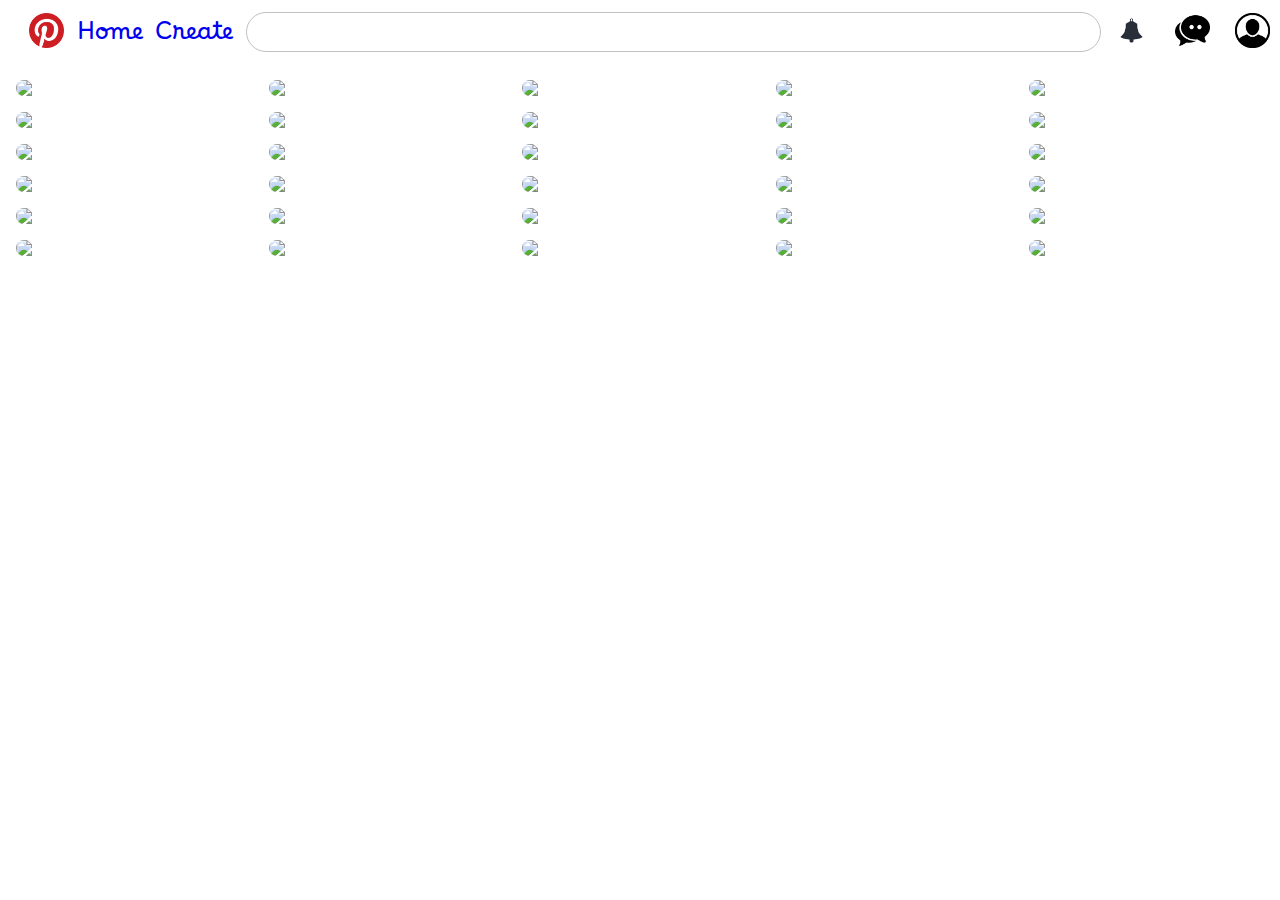
==== index.html @ 7baf16cd "Moviendo a root" ====
<!DOCTYPE html>
<html lang="en">
<head>
    <meta charset="UTF-8">
    <meta name="viewport" content="width=device-width, initial-scale=1.0">
    <title>Pinterest</title>
</head>
<link rel="shortcut icon" href="./images/logo.avif">
<link rel="stylesheet" href="./styles.css">
<link rel="preconnect" href="https://fonts.googleapis.com">
<link rel="preconnect" href="https://fonts.gstatic.com" crossorigin>
<link href="https://fonts.googleapis.com/css2?family=Borel&display=swap" rel="stylesheet">
<link href="https://fonts.googleapis.com/css2?family=Roboto+Mono&display=swap" rel="stylesheet">
<body>
<div>
    <nav class="navbar-pinterest" >
        <a class="pinterest-icon" href="http://pinterest.com.mx" target="_blank">
            <img src="./images/logo.avif" alt="logo" width="35px" height="35px">
        </a>
        <a href="#home" class="home">Home</a>
        <a href="#create" class="create">Create</a>
        <div class="contenedor-finder">
            <input type="text" name="finder" class="finder">
        </div>
        <a class="notis" href="#notifications">
            <img src="./images/notis.jpg" alt="notis" width="35px" height="35px">
        </a>
        <a class="msj" href="#messages">
            <img src="./images/msj2.png" alt="message" width="35px" height="35px" >
        </a>
        <a class="profile" href="#profile">
            <img src="./images/profile.png" alt="message" width="35px" height="35px" >
        </a>
    </nav>
</div>
<div class="content">
    <div class="card-image">
        <img src="https://picsum.photos/300/300.jpg"/>
            <div class="botones">
                <a href="#descarga" class="descarga">Save</a>
                <a href="#share" class="share">
                    <img src="./images/share.png" alt="share" width="30px" height="30px">
                </a>
                <a href="#more" class="more">
                    <img src="./images/more.png" alt="more" width="30px" height="30px">
                </a>
            </div>
    </div>
    <div class="card-image">
        <img src="https://picsum.photos/300/300.jpg"  />
        <div class="botones">
            <a href="#descarga" class="descarga">Save</a>
            <a href="#share" class="share">
                <img src="./images/share.png" alt="share" width="30px" height="30px">
            </a>
            <a href="#more" class="more">
                <img src="./images/more.png" alt="more" width="30px" height="30px">
            </a>
        </div>
    </div>
    <div class="card-image">
        <img src="https://picsum.photos/300/410.jpg"  />
        <div class="botones">
            <a href="#descarga" class="descarga">Save</a>
            <a href="#share" class="share">
                <img src="./images/share.png" alt="share" width="30px" height="30px">
            </a>
            <a href="#more" class="more">
                <img src="./images/more.png" alt="more" width="30px" height="30px">
            </a>
        </div>
    </div>
    <div class="card-image">
        <img src="https://picsum.photos/300/250.jpg"  />
        <div class="botones">
            <a href="#descarga" class="descarga">Save</a>
            <a href="#share" class="share">
                <img src="./images/share.png" alt="share" width="30px" height="30px">
            </a>
            <a href="#more" class="more">
                <img src="./images/more.png" alt="more" width="30px" height="30px">
            </a>
        </div>
    </div>
    <div class="card-image">
        <img src="https://picsum.photos/300/180.jpg"  />
        <div class="botones">
            <a href="#descarga" class="descarga">Save</a>
            <a href="#share" class="share">
                <img src="./images/share.png" alt="share" width="30px" height="30px">
            </a>
            <a href="#more" class="more">
                <img src="./images/more.png" alt="more" width="30px" height="30px">
            </a>
        </div>
    </div>
    <div class="card-image">
        <img src="https://picsum.photos/300/340.jpg"  />
        <div class="botones">
            <a href="#descarga" class="descarga">Save</a>
            <a href="#share" class="share">
                <img src="./images/share.png" alt="share" width="30px" height="30px">
            </a>
            <a href="#more" class="more">
                <img src="./images/more.png" alt="more" width="30px" height="30px">
            </a>
        </div>
    </div>
    <div class="card-image">
        <img src="https://picsum.photos/300/120.jpg"  />
        <div class="botones">
            <a href="#descarga" class="descarga">Save</a>
            <a href="#share" class="share">
                <img src="./images/share.png" alt="share" width="30px" height="30px">
            </a>
            <a href="#more" class="more">
                <img src="./images/more.png" alt="more" width="30px" height="30px">
            </a>
        </div>
    </div>
    <div class="card-image">
        <img src="https://picsum.photos/300/215.jpg"  />
        <div class="botones">
            <a href="#descarga" class="descarga">Save</a>
            <a href="#share" class="share">
                <img src="./images/share.png" alt="share" width="30px" height="30px">
            </a>
            <a href="#more" class="more">
                <img src="./images/more.png" alt="more" width="30px" height="30px">
            </a>
        </div>
    </div>
    <div class="card-image">
        <img src="https://picsum.photos/300/420.jpg"  />
        <div class="botones">
            <a href="#descarga" class="descarga">Save</a>
            <a href="#share" class="share">
                <img src="./images/share.png" alt="share" width="30px" height="30px">
            </a>
            <a href="#more" class="more">
                <img src="./images/more.png" alt="more" width="30px" height="30px">
            </a>
        </div>
    </div>
    <div class="card-image">
        <img src="https://picsum.photos/300/320.jpg"  />
        <div class="botones">
            <a href="#descarga" class="descarga">Save</a>
            <a href="#share" class="share">
                <img src="./images/share.png" alt="share" width="30px" height="30px">
            </a>
            <a href="#more" class="more">
                <img src="./images/more.png" alt="more" width="30px" height="30px">
            </a>
        </div>
    </div>
    <div class="card-image">
        <img src="https://picsum.photos/300/153.jpg"  />
        <div class="botones">
            <a href="#descarga" class="descarga">Save</a>
            <a href="#share" class="share">
                <img src="./images/share.png" alt="share" width="30px" height="30px">
            </a>
            <a href="#more" class="more">
                <img src="./images/more.png" alt="more" width="30px" height="30px">
            </a>
        </div>
    </div>
    <div class="card-image">
        <img src="https://picsum.photos/300/480.jpg"  />
        <div class="botones">
            <a href="#descarga" class="descarga">Save</a>
            <a href="#share" class="share">
                <img src="./images/share.png" alt="share" width="30px" height="30px">
            </a>
            <a href="#more" class="more">
                <img src="./images/more.png" alt="more" width="30px" height="30px">
            </a>
        </div>
    </div>
    <div class="card-image">
        <img src="https://picsum.photos/300/260.jpg"  />
        <div class="botones">
            <a href="#descarga" class="descarga">Save</a>
            <a href="#share" class="share">
                <img src="./images/share.png" alt="share" width="30px" height="30px">
            </a>
            <a href="#more" class="more">
                <img src="./images/more.png" alt="more" width="30px" height="30px">
            </a>
        </div>
    </div>
    <div class="card-image">
        <img src="https://picsum.photos/300/450.jpg"  />
        <div class="botones">
            <a href="#descarga" class="descarga">Save</a>
            <a href="#share" class="share">
                <img src="./images/share.png" alt="share" width="30px" height="30px">
            </a>
            <a href="#more" class="more">
                <img src="./images/more.png" alt="more" width="30px" height="30px">
            </a>
        </div>
    </div>
    <div class="card-image">
        <img src="https://picsum.photos/300/135.jpg"  />
        <div class="botones">
            <a href="#descarga" class="descarga">Save</a>
            <a href="#share" class="share">
                <img src="./images/share.png" alt="share" width="30px" height="30px">
            </a>
            <a href="#more" class="more">
                <img src="./images/more.png" alt="more" width="30px" height="30px">
            </a>
        </div>
    </div>
    <div class="card-image">
        <img src="https://picsum.photos/300/287.jpg"  />
        <div class="botones">
            <a href="#descarga" class="descarga">Save</a>
            <a href="#share" class="share">
                <img src="./images/share.png" alt="share" width="30px" height="30px">
            </a>
            <a href="#more" class="more">
                <img src="./images/more.png" alt="more" width="30px" height="30px">
            </a>
        </div>
    </div>
    <div class="card-image">
        <img src="https://picsum.photos/300/500.jpg"  />
        <div class="botones">
            <a href="#descarga" class="descarga">Save</a>
            <a href="#share" class="share">
                <img src="./images/share.png" alt="share" width="30px" height="30px">
            </a>
            <a href="#more" class="more">
                <img src="./images/more.png" alt="more" width="30px" height="30px">
            </a>
        </div>
    </div>
    <div class="card-image">
        <img src="https://picsum.photos/300/222.jpg"  />
        <div class="botones">
            <a href="#descarga" class="descarga">Save</a>
            <a href="#share" class="share">
                <img src="./images/share.png" alt="share" width="30px" height="30px">
            </a>
            <a href="#more" class="more">
                <img src="./images/more.png" alt="more" width="30px" height="30px">
            </a>
        </div>
    </div>
    <div class="card-image">
        <img src="https://picsum.photos/300/321.jpg"  />
        <div class="botones">
            <a href="#descarga" class="descarga">Save</a>
            <a href="#share" class="share">
                <img src="./images/share.png" alt="share" width="30px" height="30px">
            </a>
            <a href="#more" class="more">
                <img src="./images/more.png" alt="more" width="30px" height="30px">
            </a>
        </div>
    </div>
    <div class="card-image">
        <img src="https://picsum.photos/300/150.jpg"  />
        <div class="botones">
            <a href="#descarga" class="descarga">Save</a>
            <a href="#share" class="share">
                <img src="./images/share.png" alt="share" width="30px" height="30px">
            </a>
            <a href="#more" class="more">
                <img src="./images/more.png" alt="more" width="30px" height="30px">
            </a>
        </div>
    </div>
    <div class="card-image">
        <img src="https://picsum.photos/300/165.jpg"  />
        <div class="botones">
            <a href="#descarga" class="descarga">Save</a>
            <a href="#share" class="share">
                <img src="./images/share.png" alt="share" width="30px" height="30px">
            </a>
            <a href="#more" class="more">
                <img src="./images/more.png" alt="more" width="30px" height="30px">
            </a>
        </div>
    </div>
    <div class="card-image">
        <img src="https://picsum.photos/300/305.jpg"  />
        <div class="botones">
            <a href="#descarga" class="descarga">Save</a>
            <a href="#share" class="share">
                <img src="./images/share.png" alt="share" width="30px" height="30px">
            </a>
            <a href="#more" class="more">
                <img src="./images/more.png" alt="more" width="30px" height="30px">
            </a>
        </div>
    </div>
    <div class="card-image">
        <img src="https://picsum.photos/300/286.jpg"  />
        <div class="botones">
            <a href="#descarga" class="descarga">Save</a>
            <a href="#share" class="share">
                <img src="./images/share.png" alt="share" width="30px" height="30px">
            </a>
            <a href="#more" class="more">
                <img src="./images/more.png" alt="more" width="30px" height="30px">
            </a>
        </div>
    </div>
    <div class="card-image">
        <img src="https://picsum.photos/300/98.jpg"   />
        <div class="botones">
            <a href="#descarga" class="descarga">Save</a>
            <a href="#share" class="share">
                <img src="./images/share.png" alt="share" width="30px" height="30px">
            </a>
            <a href="#more" class="more">
                <img src="./images/more.png" alt="more" width="30px" height="30px">
            </a>
        </div>
    </div>
    <div class="card-image">
        <img src="https://picsum.photos/300/490.jpg"  />
        <div class="botones">
            <a href="#descarga" class="descarga">Save</a>
            <a href="#share" class="share">
                <img src="./images/share.png" alt="share" width="30px" height="30px">
            </a>
            <a href="#more" class="more">
                <img src="./images/more.png" alt="more" width="30px" height="30px">
            </a>
        </div>
    </div>
    <div class="card-image">
        <img src="https://picsum.photos/300/124.jpg"  />
        <div class="botones">
            <a href="#descarga" class="descarga">Save</a>
            <a href="#share" class="share">
                <img src="./images/share.png" alt="share" width="30px" height="30px">
            </a>
            <a href="#more" class="more">
                <img src="./images/more.png" alt="more" width="30px" height="30px">
            </a>
        </div>
    </div>
    <div class="card-image">
        <img src="https://picsum.photos/300/510.jpg"  />
        <div class="botones">
            <a href="#descarga" class="descarga">Save</a>
            <a href="#share" class="share">
                <img src="./images/share.png" alt="share" width="30px" height="30px">
            </a>
            <a href="#more" class="more">
                <img src="./images/more.png" alt="more" width="30px" height="30px">
            </a>
        </div>
    </div>
    <div class="card-image">
        <img src="https://picsum.photos/300/320.jpg"  />
        <div class="botones">
            <a href="#descarga" class="descarga">Save</a>
            <a href="#share" class="share">
                <img src="./images/share.png" alt="share" width="30px" height="30px">
            </a>
            <a href="#more" class="more">
                <img src="./images/more.png" alt="more" width="30px" height="30px">
            </a>
        </div>
    </div>
    <div class="card-image">
        <img src="https://picsum.photos/300/260.jpg"  />
        <div class="botones">
            <a href="#descarga" class="descarga">Save</a>
            <a href="#share" class="share">
                <img src="./images/share.png" alt="share" width="30px" height="30px">
            </a>
            <a href="#more" class="more">
                <img src="./images/more.png" alt="more" width="30px" height="30px">
            </a>
        </div>
    </div>
    <div class="card-image">
        <img src="https://picsum.photos/300/124.jpg"  />
        <div class="botones">
            <a href="#descarga" class="descarga">Save</a>
            <a href="#share" class="share">
                <img src="./images/share.png" alt="share" width="30px" height="30px">
            </a>
            <a href="#more" class="more">
                <img src="./images/more.png" alt="more" width="30px" height="30px">
            </a>
        </div>
    </div>

</div>
    

</body>
</html>
---- styles.css ----
body {
    background-color: white;
    margin: 1em;
}

.navbar-pinterest {
    position: fixed;
    top: 0;
    width: 100%;
    display: flex;
    flex-direction: row;
    align-items: center;
    z-index: 1;
    background-color: white;
}

.contenedor-finder {
    height: 40px;
    width: 100%;
    border-radius: 24px;
    box-sizing: border-box;
    background-color: transparent;
    padding-left: 1%;

}

.finder {
    display: block;
    box-sizing: border-box;
    width: 100%;
    height: 100%;
    border: none;
    font-size: 18px;
    color: black;
    outline: none;
    border: 1px solid silver;
    border-radius: 30px;

}

.pinterest-icon {
    padding: 1%;
}

.notis {
    padding: 1%;
}

.msj {
    padding: 1%;

}

.profile {
    padding: 1%;
    padding-right: 2%;
    border-radius: 50%;

}

.home {
    padding-left: 0%;
    padding-top: 1%;
    font-size: 25px;
    font-family: 'Borel', cursive;
    text-decoration: none;
}


.create {

    padding-top: 1%;
    padding-left: 1%;
    font-size: 25px;
    font-family: 'Borel', cursive;
    text-decoration: none;
}


.content {
    margin-top: 80px;
}

.card-image {
    position: relative;
}

.descarga {
    background-color: red;
    padding: 8px;
    border-radius: 25px;
    position: absolute;
    top: 5px;
    right: 10px;
    color: white;
    font-weight:normal;
    font-size: larger;
    text-decoration: none;
    font-family: 'Roboto Mono', monospace;
}

.botones {
    position: absolute;
    z-index: 2;
    top: 0;
    width: 100%;
    height: 100%;
    display: flex;
    opacity: 0;
    border-radius: 20px;
    background-color: rgba(0,0,0,.5);
    justify-content: space-around;
    align-items: flex-end;
    


}

.botones:hover {
    opacity: 1;

}

.share {
    background-color: aliceblue;
    padding:0px;
    border-radius: 50%;
    margin-bottom: 5px;
    width: 35px;
    height: 35px;
}

.share img {
    margin: auto;
}

.more {
    background-color: aliceblue;
    padding: 0px;
    border-radius: 50%;
    margin-bottom: 5px;
    width: 35px;
    height: 35px;
}

.more img {
    margin: auto;
}

.card-image img {
    max-width: 100%;
    margin-bottom: 1em;
    display: block;
    border-radius: 20px;
    
}

.content {
    column-width: 230px;
    column-count: 5;
    column-gap: 18px;
}

@media only screen and (min-width: 1025px) {
    .content{
        column-count: 8;
    }
}
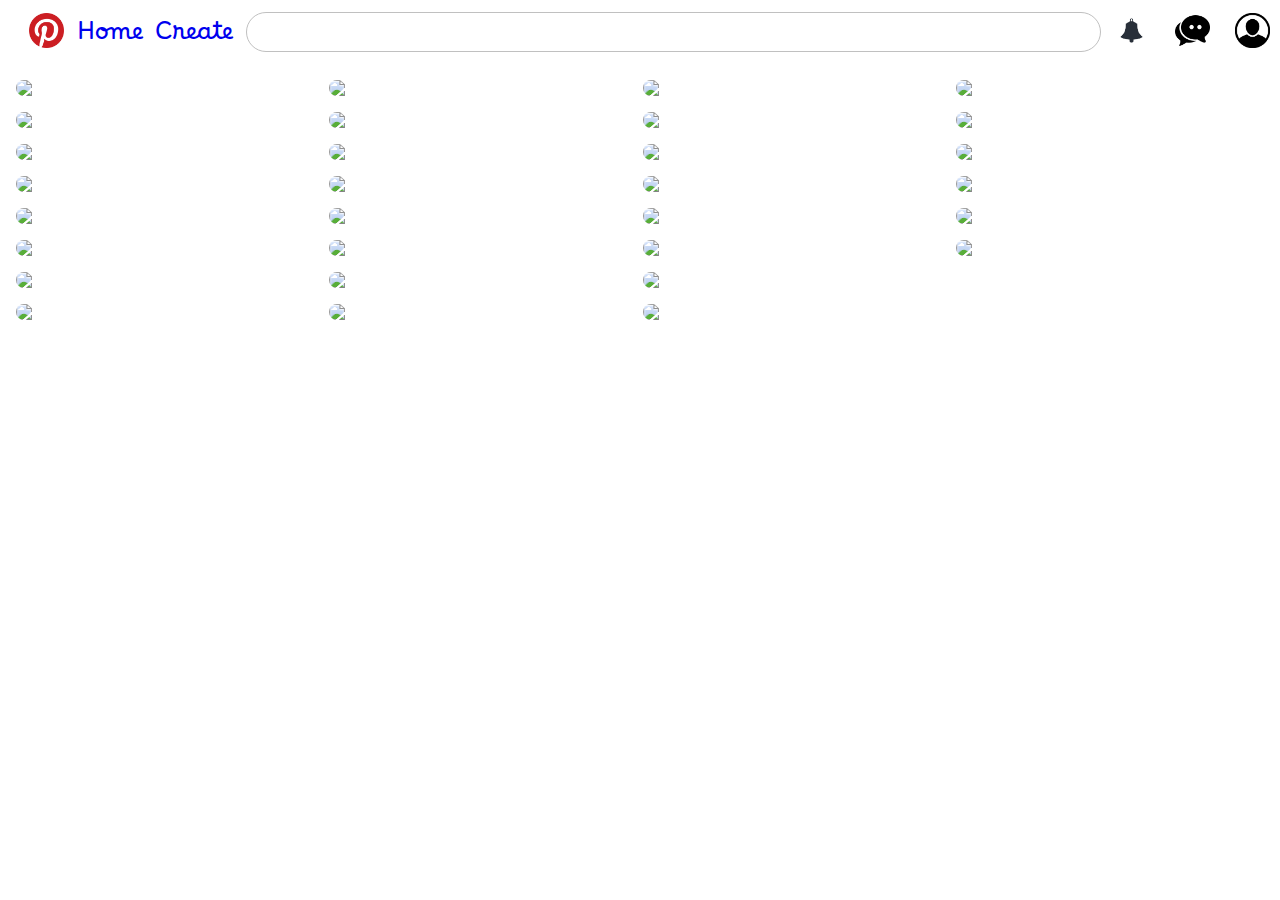
==== commit a465c293: "Añadiendo comentarios" ====
--- a/index.html
+++ b/index.html
@@ -12,28 +12,31 @@
 <link href="https://fonts.googleapis.com/css2?family=Borel&display=swap" rel="stylesheet">
 <link href="https://fonts.googleapis.com/css2?family=Roboto+Mono&display=swap" rel="stylesheet">
 <body>
+ <!-- Creando barra de navegación con ID navbar-pinterest. 3 íconos, 2 enlaces e ícono con redirección -->
 <div>
-    <nav class="navbar-pinterest" >
-        <a class="pinterest-icon" href="http://pinterest.com.mx" target="_blank">
+    <nav id="navbar-pinterest" >
+        <a id="pinterest-icon" href="http://pinterest.com.mx" target="_blank">
             <img src="./images/logo.avif" alt="logo" width="35px" height="35px">
         </a>
         <a href="#home" class="home">Home</a>
         <a href="#create" class="create">Create</a>
+ <!-- Creando contenedor e input con clase .finder -->
         <div class="contenedor-finder">
             <input type="text" name="finder" class="finder">
         </div>
-        <a class="notis" href="#notifications">
+ <!-- Creando los 3 íconos con ID's correspondientes -->
+        <a id="notis" href="#notifications">
             <img src="./images/notis.jpg" alt="notis" width="35px" height="35px">
         </a>
-        <a class="msj" href="#messages">
+        <a id="msj" href="#messages">
             <img src="./images/msj2.png" alt="message" width="35px" height="35px" >
         </a>
-        <a class="profile" href="#profile">
+        <a id="profile" href="#profile">
             <img src="./images/profile.png" alt="message" width="35px" height="35px" >
         </a>
     </nav>
 </div>
-<div class="content">
+<main id="content">
     <div class="card-image">
         <img src="https://picsum.photos/300/300.jpg"/>
             <div class="botones">
@@ -395,7 +398,7 @@
         </div>
     </div>
 
-</div>
+</main>
     
 
 </body>
--- a/styles.css
+++ b/styles.css
@@ -2,8 +2,8 @@
     background-color: white;
     margin: 1em;
 }
-
-.navbar-pinterest {
+/* Seteando navbar al top de la página*/
+#navbar-pinterest {
     position: fixed;
     top: 0;
     width: 100%;
@@ -38,20 +38,20 @@
 
 }
 
-.pinterest-icon {
+#pinterest-icon {
     padding: 1%;
 }
 
-.notis {
+#notis {
     padding: 1%;
 }
 
-.msj {
+#msj {
     padding: 1%;
 
 }
 
-.profile {
+#profile {
     padding: 1%;
     padding-right: 2%;
     border-radius: 50%;
@@ -77,8 +77,11 @@
 }
 
 
-.content {
+#content {
     margin-top: 80px;
+    columns: 5 300px;
+    column-gap: 5px;
+    
 }
 
 .card-image {
@@ -103,7 +106,7 @@
     position: absolute;
     z-index: 2;
     top: 0;
-    width: 100%;
+    width: 300px;
     height: 100%;
     display: flex;
     opacity: 0;
@@ -111,11 +114,9 @@
     background-color: rgba(0,0,0,.5);
     justify-content: space-around;
     align-items: flex-end;
-    
-
-
 }
 
+/* Añadiendo función hover para mostrar los botones */
 .botones:hover {
     opacity: 1;
 
@@ -152,17 +153,12 @@
     margin-bottom: 1em;
     display: block;
     border-radius: 20px;
-    
 }
 
-.content {
-    column-width: 230px;
-    column-count: 5;
-    column-gap: 18px;
-}
 
+/* Creando media query para ampliar el número de columnas a 8 en vez de 5, ya que la propiedad "columns" es responsiva nativamente */
 @media only screen and (min-width: 1025px) {
-    .content{
+    #content{
         column-count: 8;
     }
 }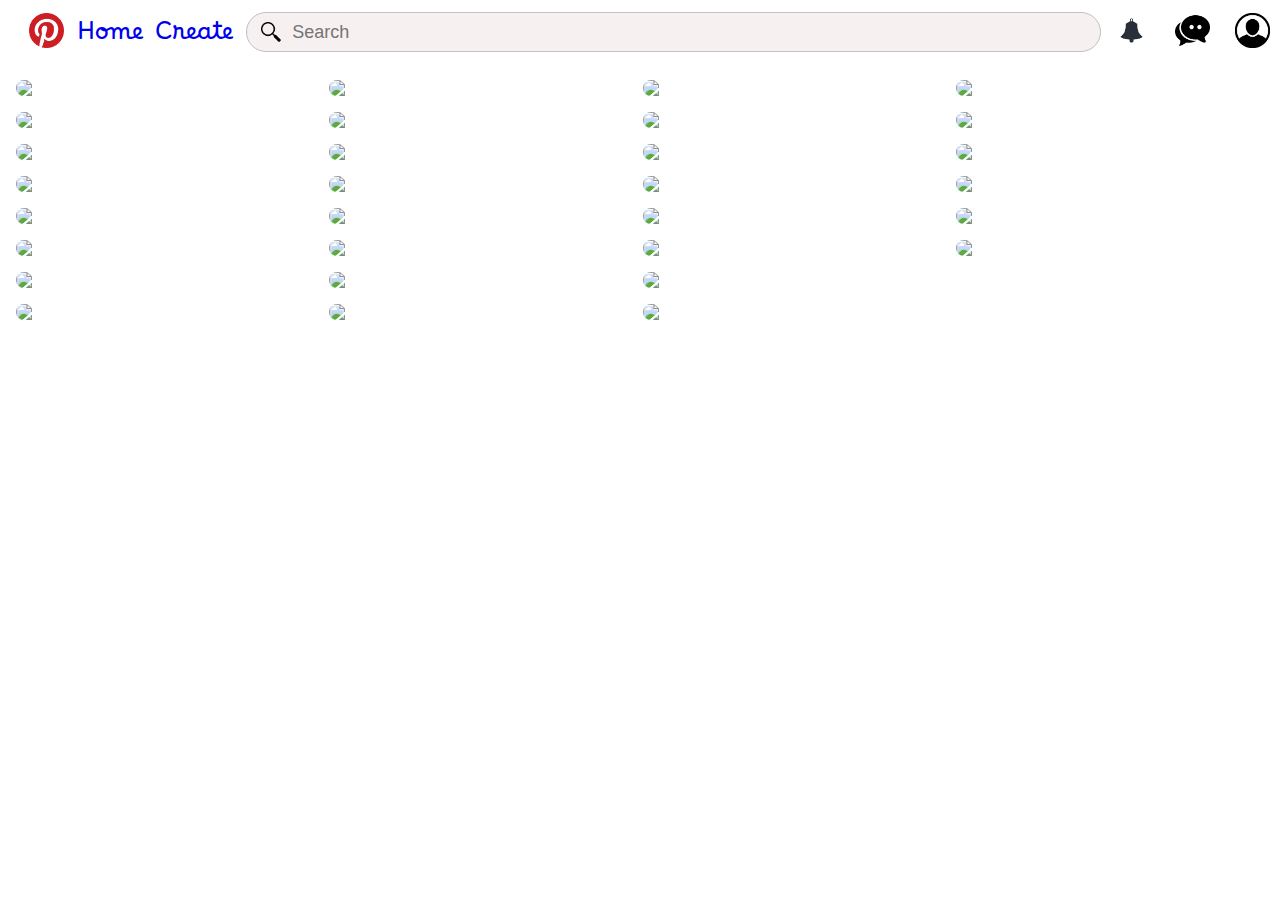
==== commit 5cf6b974: "Agregando icono de lupa y placeholder de finder" ====
--- a/index.html
+++ b/index.html
@@ -22,7 +22,10 @@
         <a href="#create" class="create">Create</a>
  <!-- Creando contenedor e input con clase .finder -->
         <div class="contenedor-finder">
-            <input type="text" name="finder" class="finder">
+            <a href="#" class="lupa">
+                <img src="./images/lupa.png" alt="lupita" width="20px" height="20px">
+            </a>
+            <input type="text" name="finder" class="finder" placeholder="Search">
         </div>
  <!-- Creando los 3 íconos con ID's correspondientes -->
         <a id="notis" href="#notifications">
--- a/styles.css
+++ b/styles.css
@@ -10,7 +10,7 @@
     display: flex;
     flex-direction: row;
     align-items: center;
-    z-index: 1;
+    z-index: 2;
     background-color: white;
 }
 
@@ -24,14 +24,23 @@
 
 }
 
+.lupa {
+    display: flex;
+    position: absolute; 
+    padding-top: 10px;
+    padding-left: 15px;
+}
+
 .finder {
     display: block;
+    padding-left: 45px;
     box-sizing: border-box;
     width: 100%;
     height: 100%;
     border: none;
     font-size: 18px;
     color: black;
+    background-color: rgb(247, 240, 240);
     outline: none;
     border: 1px solid silver;
     border-radius: 30px;
@@ -104,7 +113,7 @@
 
 .botones {
     position: absolute;
-    z-index: 2;
+    z-index: 1;
     top: 0;
     width: 300px;
     height: 100%;
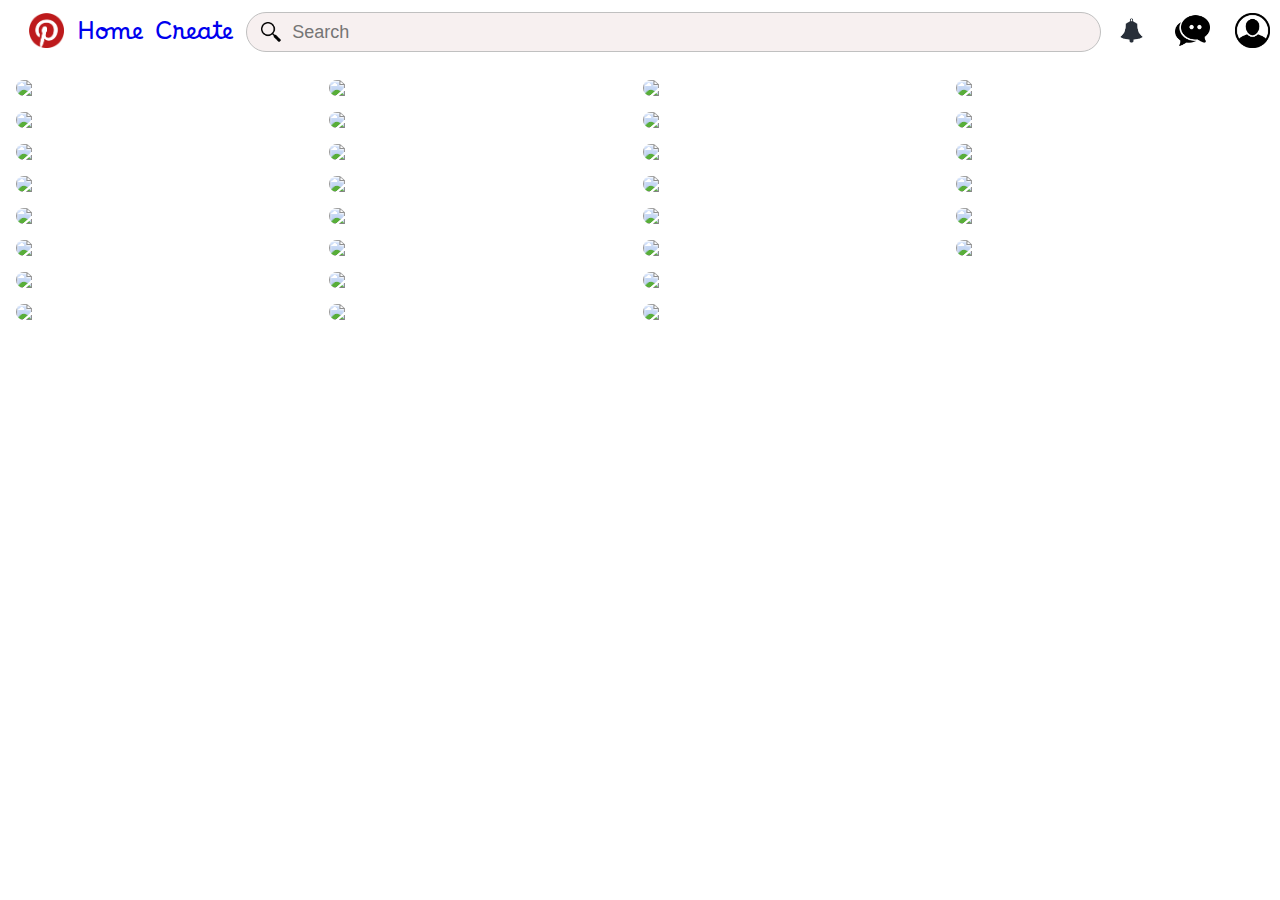
==== commit c88a5c66: "cambiando logo avif a png" ====
--- a/index.html
+++ b/index.html
@@ -5,7 +5,7 @@
     <meta name="viewport" content="width=device-width, initial-scale=1.0">
     <title>Pinterest</title>
 </head>
-<link rel="shortcut icon" href="./images/logo.avif">
+<link rel="shortcut icon" href="./images/pinterest.png">
 <link rel="stylesheet" href="./styles.css">
 <link rel="preconnect" href="https://fonts.googleapis.com">
 <link rel="preconnect" href="https://fonts.gstatic.com" crossorigin>
@@ -16,7 +16,7 @@
 <div>
     <nav id="navbar-pinterest" >
         <a id="pinterest-icon" href="http://pinterest.com.mx" target="_blank">
-            <img src="./images/logo.avif" alt="logo" width="35px" height="35px">
+            <img src="./images/pinterest.png" alt="logo" width="35px" height="35px">
         </a>
         <a href="#home" class="home">Home</a>
         <a href="#create" class="create">Create</a>
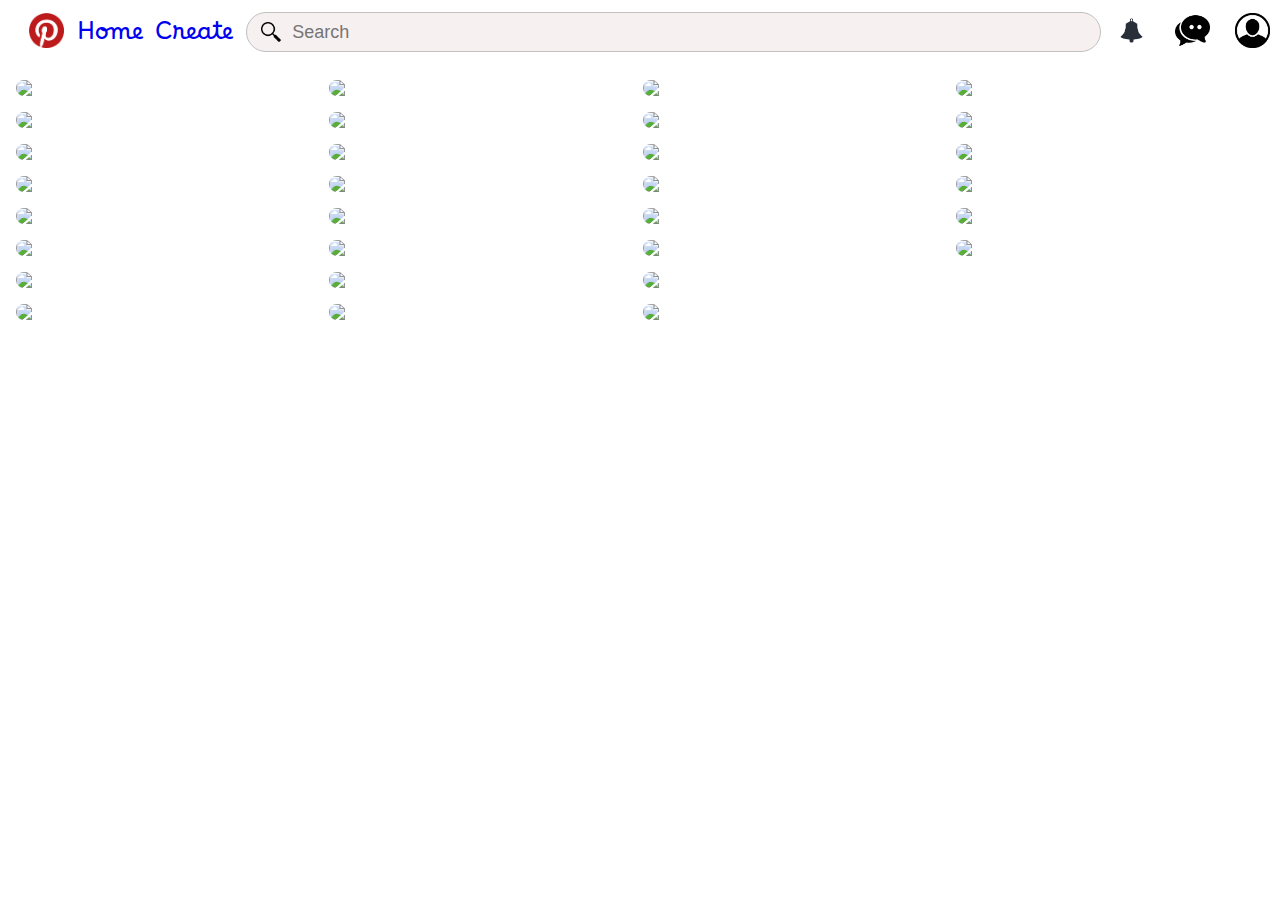
==== commit 27f9808a: "Cambiando nombre de clases" ====
--- a/index.html
+++ b/index.html
@@ -28,13 +28,13 @@
             <input type="text" name="finder" class="finder" placeholder="Search">
         </div>
  <!-- Creando los 3 íconos con ID's correspondientes -->
-        <a id="notis" href="#notifications">
+        <a id="notifications" href="#notifications">
             <img src="./images/notis.jpg" alt="notis" width="35px" height="35px">
         </a>
-        <a id="msj" href="#messages">
+        <a id="message" href="#messages">
             <img src="./images/msj2.png" alt="message" width="35px" height="35px" >
         </a>
-        <a id="profile" href="#profile">
+        <a id="profile-img" href="#profile">
             <img src="./images/profile.png" alt="message" width="35px" height="35px" >
         </a>
     </nav>
--- a/styles.css
+++ b/styles.css
@@ -51,16 +51,16 @@
     padding: 1%;
 }
 
-#notis {
+#notifications {
     padding: 1%;
 }
 
-#msj {
+#message {
     padding: 1%;
 
 }
 
-#profile {
+#profile-img {
     padding: 1%;
     padding-right: 2%;
     border-radius: 50%;
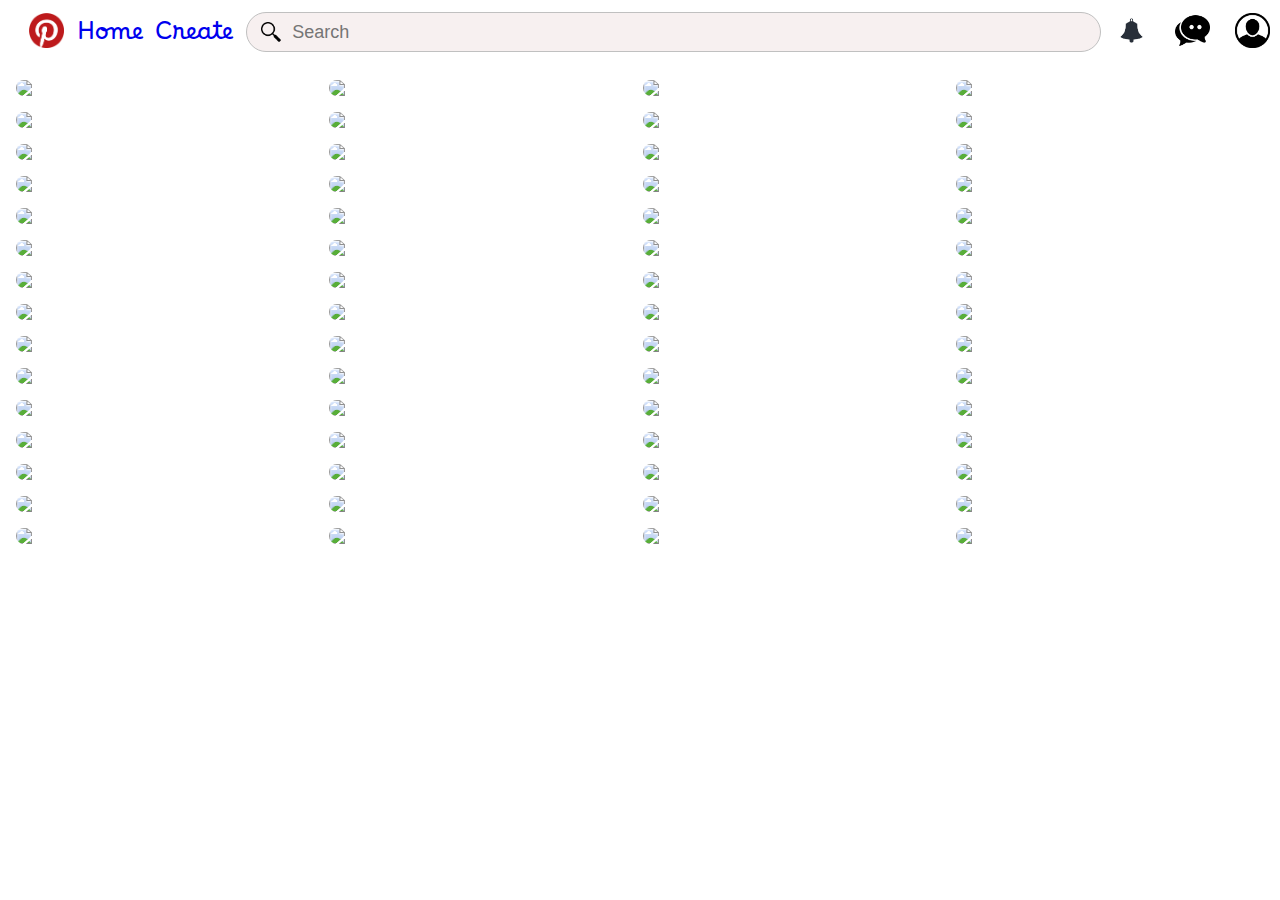
==== commit 53820b24: "Agregando más imágenes" ====
--- a/index.html
+++ b/index.html
@@ -400,7 +400,366 @@
             </a>
         </div>
     </div>
-
+    <div class="card-image">
+        <img src="https://picsum.photos/300/410.jpg"  />
+        <div class="botones">
+            <a href="#descarga" class="descarga">Save</a>
+            <a href="#share" class="share">
+                <img src="./images/share.png" alt="share" width="30px" height="30px">
+            </a>
+            <a href="#more" class="more">
+                <img src="./images/more.png" alt="more" width="30px" height="30px">
+            </a>
+        </div>
+    </div>
+    <div class="card-image">
+        <img src="https://picsum.photos/300/250.jpg"  />
+        <div class="botones">
+            <a href="#descarga" class="descarga">Save</a>
+            <a href="#share" class="share">
+                <img src="./images/share.png" alt="share" width="30px" height="30px">
+            </a>
+            <a href="#more" class="more">
+                <img src="./images/more.png" alt="more" width="30px" height="30px">
+            </a>
+        </div>
+    </div>
+    <div class="card-image">
+        <img src="https://picsum.photos/300/180.jpg"  />
+        <div class="botones">
+            <a href="#descarga" class="descarga">Save</a>
+            <a href="#share" class="share">
+                <img src="./images/share.png" alt="share" width="30px" height="30px">
+            </a>
+            <a href="#more" class="more">
+                <img src="./images/more.png" alt="more" width="30px" height="30px">
+            </a>
+        </div>
+    </div>
+    <div class="card-image">
+        <img src="https://picsum.photos/300/340.jpg"  />
+        <div class="botones">
+            <a href="#descarga" class="descarga">Save</a>
+            <a href="#share" class="share">
+                <img src="./images/share.png" alt="share" width="30px" height="30px">
+            </a>
+            <a href="#more" class="more">
+                <img src="./images/more.png" alt="more" width="30px" height="30px">
+            </a>
+        </div>
+    </div>
+    <div class="card-image">
+        <img src="https://picsum.photos/300/120.jpg"  />
+        <div class="botones">
+            <a href="#descarga" class="descarga">Save</a>
+            <a href="#share" class="share">
+                <img src="./images/share.png" alt="share" width="30px" height="30px">
+            </a>
+            <a href="#more" class="more">
+                <img src="./images/more.png" alt="more" width="30px" height="30px">
+            </a>
+        </div>
+    </div>
+    <div class="card-image">
+        <img src="https://picsum.photos/300/215.jpg"  />
+        <div class="botones">
+            <a href="#descarga" class="descarga">Save</a>
+            <a href="#share" class="share">
+                <img src="./images/share.png" alt="share" width="30px" height="30px">
+            </a>
+            <a href="#more" class="more">
+                <img src="./images/more.png" alt="more" width="30px" height="30px">
+            </a>
+        </div>
+    </div>
+    <div class="card-image">
+        <img src="https://picsum.photos/300/420.jpg"  />
+        <div class="botones">
+            <a href="#descarga" class="descarga">Save</a>
+            <a href="#share" class="share">
+                <img src="./images/share.png" alt="share" width="30px" height="30px">
+            </a>
+            <a href="#more" class="more">
+                <img src="./images/more.png" alt="more" width="30px" height="30px">
+            </a>
+        </div>
+    </div>
+    <div class="card-image">
+        <img src="https://picsum.photos/300/320.jpg"  />
+        <div class="botones">
+            <a href="#descarga" class="descarga">Save</a>
+            <a href="#share" class="share">
+                <img src="./images/share.png" alt="share" width="30px" height="30px">
+            </a>
+            <a href="#more" class="more">
+                <img src="./images/more.png" alt="more" width="30px" height="30px">
+            </a>
+        </div>
+    </div>
+    <div class="card-image">
+        <img src="https://picsum.photos/300/153.jpg"  />
+        <div class="botones">
+            <a href="#descarga" class="descarga">Save</a>
+            <a href="#share" class="share">
+                <img src="./images/share.png" alt="share" width="30px" height="30px">
+            </a>
+            <a href="#more" class="more">
+                <img src="./images/more.png" alt="more" width="30px" height="30px">
+            </a>
+        </div>
+    </div>
+    <div class="card-image">
+        <img src="https://picsum.photos/300/480.jpg"  />
+        <div class="botones">
+            <a href="#descarga" class="descarga">Save</a>
+            <a href="#share" class="share">
+                <img src="./images/share.png" alt="share" width="30px" height="30px">
+            </a>
+            <a href="#more" class="more">
+                <img src="./images/more.png" alt="more" width="30px" height="30px">
+            </a>
+        </div>
+    </div>
+    <div class="card-image">
+        <img src="https://picsum.photos/300/260.jpg"  />
+        <div class="botones">
+            <a href="#descarga" class="descarga">Save</a>
+            <a href="#share" class="share">
+                <img src="./images/share.png" alt="share" width="30px" height="30px">
+            </a>
+            <a href="#more" class="more">
+                <img src="./images/more.png" alt="more" width="30px" height="30px">
+            </a>
+        </div>
+    </div>
+    <div class="card-image">
+        <img src="https://picsum.photos/300/450.jpg"  />
+        <div class="botones">
+            <a href="#descarga" class="descarga">Save</a>
+            <a href="#share" class="share">
+                <img src="./images/share.png" alt="share" width="30px" height="30px">
+            </a>
+            <a href="#more" class="more">
+                <img src="./images/more.png" alt="more" width="30px" height="30px">
+            </a>
+        </div>
+    </div>
+    <div class="card-image">
+        <img src="https://picsum.photos/300/135.jpg"  />
+        <div class="botones">
+            <a href="#descarga" class="descarga">Save</a>
+            <a href="#share" class="share">
+                <img src="./images/share.png" alt="share" width="30px" height="30px">
+            </a>
+            <a href="#more" class="more">
+                <img src="./images/more.png" alt="more" width="30px" height="30px">
+            </a>
+        </div>
+    </div>
+    <div class="card-image">
+        <img src="https://picsum.photos/300/287.jpg"  />
+        <div class="botones">
+            <a href="#descarga" class="descarga">Save</a>
+            <a href="#share" class="share">
+                <img src="./images/share.png" alt="share" width="30px" height="30px">
+            </a>
+            <a href="#more" class="more">
+                <img src="./images/more.png" alt="more" width="30px" height="30px">
+            </a>
+        </div>
+    </div>
+    <div class="card-image">
+        <img src="https://picsum.photos/300/500.jpg"  />
+        <div class="botones">
+            <a href="#descarga" class="descarga">Save</a>
+            <a href="#share" class="share">
+                <img src="./images/share.png" alt="share" width="30px" height="30px">
+            </a>
+            <a href="#more" class="more">
+                <img src="./images/more.png" alt="more" width="30px" height="30px">
+            </a>
+        </div>
+    </div>
+    <div class="card-image">
+        <img src="https://picsum.photos/300/222.jpg"  />
+        <div class="botones">
+            <a href="#descarga" class="descarga">Save</a>
+            <a href="#share" class="share">
+                <img src="./images/share.png" alt="share" width="30px" height="30px">
+            </a>
+            <a href="#more" class="more">
+                <img src="./images/more.png" alt="more" width="30px" height="30px">
+            </a>
+        </div>
+    </div>
+    <div class="card-image">
+        <img src="https://picsum.photos/300/321.jpg"  />
+        <div class="botones">
+            <a href="#descarga" class="descarga">Save</a>
+            <a href="#share" class="share">
+                <img src="./images/share.png" alt="share" width="30px" height="30px">
+            </a>
+            <a href="#more" class="more">
+                <img src="./images/more.png" alt="more" width="30px" height="30px">
+            </a>
+        </div>
+    </div>
+    <div class="card-image">
+        <img src="https://picsum.photos/300/150.jpg"  />
+        <div class="botones">
+            <a href="#descarga" class="descarga">Save</a>
+            <a href="#share" class="share">
+                <img src="./images/share.png" alt="share" width="30px" height="30px">
+            </a>
+            <a href="#more" class="more">
+                <img src="./images/more.png" alt="more" width="30px" height="30px">
+            </a>
+        </div>
+    </div>
+    <div class="card-image">
+        <img src="https://picsum.photos/300/165.jpg"  />
+        <div class="botones">
+            <a href="#descarga" class="descarga">Save</a>
+            <a href="#share" class="share">
+                <img src="./images/share.png" alt="share" width="30px" height="30px">
+            </a>
+            <a href="#more" class="more">
+                <img src="./images/more.png" alt="more" width="30px" height="30px">
+            </a>
+        </div>
+    </div>
+    <div class="card-image">
+        <img src="https://picsum.photos/300/305.jpg"  />
+        <div class="botones">
+            <a href="#descarga" class="descarga">Save</a>
+            <a href="#share" class="share">
+                <img src="./images/share.png" alt="share" width="30px" height="30px">
+            </a>
+            <a href="#more" class="more">
+                <img src="./images/more.png" alt="more" width="30px" height="30px">
+            </a>
+        </div>
+    </div>
+    <div class="card-image">
+        <img src="https://picsum.photos/300/260.jpg"  />
+        <div class="botones">
+            <a href="#descarga" class="descarga">Save</a>
+            <a href="#share" class="share">
+                <img src="./images/share.png" alt="share" width="30px" height="30px">
+            </a>
+            <a href="#more" class="more">
+                <img src="./images/more.png" alt="more" width="30px" height="30px">
+            </a>
+        </div>
+    </div>
+    <div class="card-image">
+        <img src="https://picsum.photos/300/450.jpg"  />
+        <div class="botones">
+            <a href="#descarga" class="descarga">Save</a>
+            <a href="#share" class="share">
+                <img src="./images/share.png" alt="share" width="30px" height="30px">
+            </a>
+            <a href="#more" class="more">
+                <img src="./images/more.png" alt="more" width="30px" height="30px">
+            </a>
+        </div>
+    </div>
+    <div class="card-image">
+        <img src="https://picsum.photos/300/135.jpg"  />
+        <div class="botones">
+            <a href="#descarga" class="descarga">Save</a>
+            <a href="#share" class="share">
+                <img src="./images/share.png" alt="share" width="30px" height="30px">
+            </a>
+            <a href="#more" class="more">
+                <img src="./images/more.png" alt="more" width="30px" height="30px">
+            </a>
+        </div>
+    </div>
+    <div class="card-image">
+        <img src="https://picsum.photos/300/287.jpg"  />
+        <div class="botones">
+            <a href="#descarga" class="descarga">Save</a>
+            <a href="#share" class="share">
+                <img src="./images/share.png" alt="share" width="30px" height="30px">
+            </a>
+            <a href="#more" class="more">
+                <img src="./images/more.png" alt="more" width="30px" height="30px">
+            </a>
+        </div>
+    </div>
+    <div class="card-image">
+        <img src="https://picsum.photos/300/500.jpg"  />
+        <div class="botones">
+            <a href="#descarga" class="descarga">Save</a>
+            <a href="#share" class="share">
+                <img src="./images/share.png" alt="share" width="30px" height="30px">
+            </a>
+            <a href="#more" class="more">
+                <img src="./images/more.png" alt="more" width="30px" height="30px">
+            </a>
+        </div>
+    </div>
+    <div class="card-image">
+        <img src="https://picsum.photos/300/222.jpg"  />
+        <div class="botones">
+            <a href="#descarga" class="descarga">Save</a>
+            <a href="#share" class="share">
+                <img src="./images/share.png" alt="share" width="30px" height="30px">
+            </a>
+            <a href="#more" class="more">
+                <img src="./images/more.png" alt="more" width="30px" height="30px">
+            </a>
+        </div>
+    </div>
+    <div class="card-image">
+        <img src="https://picsum.photos/300/321.jpg"  />
+        <div class="botones">
+            <a href="#descarga" class="descarga">Save</a>
+            <a href="#share" class="share">
+                <img src="./images/share.png" alt="share" width="30px" height="30px">
+            </a>
+            <a href="#more" class="more">
+                <img src="./images/more.png" alt="more" width="30px" height="30px">
+            </a>
+        </div>
+    </div>
+    <div class="card-image">
+        <img src="https://picsum.photos/300/150.jpg"  />
+        <div class="botones">
+            <a href="#descarga" class="descarga">Save</a>
+            <a href="#share" class="share">
+                <img src="./images/share.png" alt="share" width="30px" height="30px">
+            </a>
+            <a href="#more" class="more">
+                <img src="./images/more.png" alt="more" width="30px" height="30px">
+            </a>
+        </div>
+    </div>
+    <div class="card-image">
+        <img src="https://picsum.photos/300/165.jpg"  />
+        <div class="botones">
+            <a href="#descarga" class="descarga">Save</a>
+            <a href="#share" class="share">
+                <img src="./images/share.png" alt="share" width="30px" height="30px">
+            </a>
+            <a href="#more" class="more">
+                <img src="./images/more.png" alt="more" width="30px" height="30px">
+            </a>
+        </div>
+    </div>
+    <div class="card-image">
+        <img src="https://picsum.photos/300/305.jpg"  />
+        <div class="botones">
+            <a href="#descarga" class="descarga">Save</a>
+            <a href="#share" class="share">
+                <img src="./images/share.png" alt="share" width="30px" height="30px">
+            </a>
+            <a href="#more" class="more">
+                <img src="./images/more.png" alt="more" width="30px" height="30px">
+            </a>
+        </div>
+    </div>
 </main>
     
 
